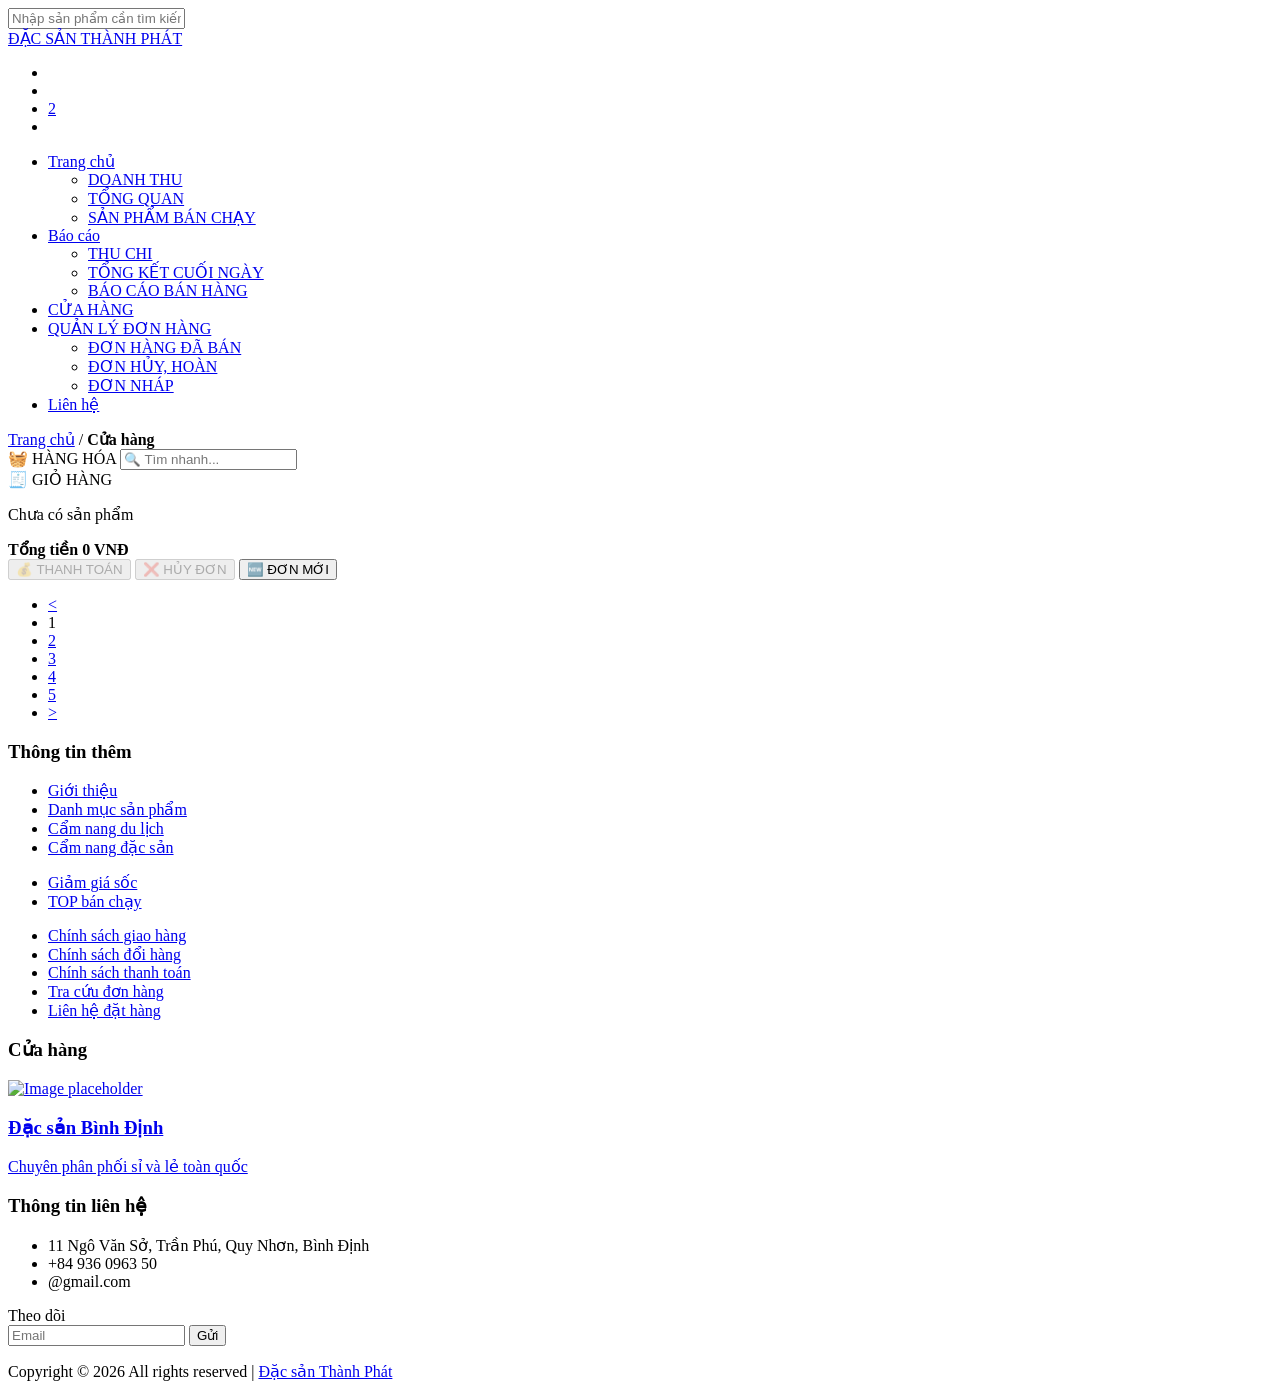
==== frontend/index.html @ 15314fc6 "Initial commit" ====
<!DOCTYPE html>
<html lang="en">
  <head>
    <title>Đặc sản Thành Phát &mdash; Bình Định</title>
    <meta charset="utf-8">
    <meta name="viewport" content="width=device-width, initial-scale=1, shrink-to-fit=no">

    <link rel="stylesheet" href="https://fonts.googleapis.com/css?family=Mukta:300,400,700"> 
    <link rel="stylesheet" href="/static/fonts/icomoon/style.css">

    <link rel="stylesheet" href="/static/css/bootstrap.min.css">
    <link rel="stylesheet" href="/static/css/magnific-popup.css">
    <link rel="stylesheet" href="/static/css/jquery-ui.css">
    <link rel="stylesheet" href="/static/css/owl.carousel.min.css">
    <link rel="stylesheet" href="/static/css/owl.theme.default.min.css">
    <link rel="stylesheet" href="/static/css/aos.css">
    <link rel="stylesheet" href="/static/css/style.css">

  </head>
  <body>
  <div class="site-wrap">
    <header class="site-navbar" role="banner">
      <div class="site-navbar-top">
        <div class="container">
          <div class="row align-items-center">

            <div class="col-6 col-md-4 order-2 order-md-1 site-search-icon text-left">
              <form action="" class="site-block-top-search">
                <span class="icon icon-search2"></span>
                <input type="text" class="form-control border-0" placeholder="Nhập sản phẩm cần tìm kiếm...">
              </form>
            </div>

            <div class="col-12 mb-3 mb-md-0 col-md-4 order-1 order-md-2 text-center">
              <div class="site-logo">
                <a href="index.html" class="js-logo-clone">ĐẶC SẢN THÀNH PHÁT</a>
              </div>
            </div>

            <div class="col-6 col-md-4 order-3 order-md-3 text-right">
              <div class="site-top-icons">
                <ul>
                  <li>
                    <a href="#" id="user-action" style="cursor:pointer">
                      <span class="icon icon-person"></span>
                      <span id="username-text"></span>
                    </a>
                  </li>


                  <li><a href="#"><span class="icon icon-heart-o"></span></a></li>
                  <li>
                    <a href="cart.html" class="site-cart">
                      <span class="icon icon-shopping_cart"></span>
                      <span class="count">2</span>
                    </a>
                  </li> 
                  <li class="d-inline-block d-md-none ml-md-0"><a href="#" class="site-menu-toggle js-menu-toggle"><span class="icon-menu"></span></a></li>
                </ul>
              </div> 
            </div>

          </div>
        </div>
      </div> 
      <nav class="site-navigation text-right text-md-center" role="navigation">
        <div class="container">
          <ul class="site-menu js-clone-nav d-none d-md-block">
            <li class="has-children">
              <a href="index.html">Trang chủ</a>
              <ul class="dropdown">
                <li><a href="#">DOANH THU</a></li>
                <li><a href="#">TỔNG QUAN</a></li>
                <li><a href="#">SẢN PHẨM BÁN CHẠY</a></li>
              </ul>
            </li>
            <li class="has-children">
              <a href="#">Báo cáo</a>
              <ul class="dropdown">
                <li><a href="#">THU CHI</a></li>
                <li><a href="#">TỔNG KẾT CUỐI NGÀY</a></li>
                <li><a href="#">BÁO CÁO BÁN HÀNG</a></li>
              </ul>
            </li>
            <li class="active"><a href="index.html">CỬA HÀNG</a></li>
            <li class="has-children">
              <a href="/orders_manage.html">QUẢN LÝ ĐƠN HÀNG</a>
              <ul class="dropdown">
                <li><a href="#">ĐƠN HÀNG ĐÃ BÁN</a></li>
                <li><a href="#">ĐƠN HỦY, HOÀN</a></li>
                <li><a href="#">ĐƠN NHÁP</a></li>
              </ul>
            </li>
            <li><a href="#">Liên hệ</a></li>
          </ul>
        </div>
      </nav>
    </header>

    <div class="bg-light py-3">
      <div class="container">
        <div class="row">
          <div class="col-md-12 mb-0"><a href="index.html">Trang chủ</a> <span class="mx-2 mb-0">/</span> <strong class="text-black">Cửa hàng</strong></div>
        </div>
      </div>
    </div>

    <div class="site-section">
      <div class="container">

        <div class="row mb-5">
          <div class="col-md-12 order-2">
            <div class="row pos-area">
              <!-- CỘT TRÁI: HÀNG HÓA -->
              <div class="col-12 col-md-8 mb-3">
                <div class="card">
                  <div class="card-header font-weight-bold d-flex justify-content-between">
                    <span>🧺 HÀNG HÓA</span>
                    <input
                      type="text"
                      id="search-input"
                      class="form-control form-control-sm w-50"
                      placeholder="🔍 Tìm nhanh..."
                    >
                  </div>
                  <div class="card-body">
                    <div class="row" id="pos-product-list">
                      <!-- sản phẩm render bằng JS -->
                    </div>
                  </div>
                </div>
              </div>

              <!-- CỘT PHẢI: GIỎ HÀNG -->
              <div class="col-12 col-md-4">
                <div class="card mb-3">
                  <div class="card-header font-weight-bold">🧾 GIỎ HÀNG</div>
                  <div class="card-body p-2" id="cart-items">
                    <p class="text-muted text-center">Chưa có sản phẩm</p>
                  </div>
                </div>

                <div class="card">
                  <div class="card-body">
                    <div class="d-flex justify-content-between">
                      <strong>Tổng tiền</strong>
                      <strong class="text-danger" id="cart-total">0 VNĐ</strong>
                    </div>

                    <button class="btn btn-success btn-block mt-3" id="btn-pay" disabled>
                      💰 THANH TOÁN
                    </button>
                    <button class="btn btn-outline-danger btn-block mt-2" id="btn-clear" disabled>
                      ❌ HỦY ĐƠN
                    </button>
                    <button class="btn btn-outline-primary btn-block mt-2" id="btn-new-order">
                      🆕 ĐƠN MỚI
                    </button>
                  </div>
                </div>
              </div>
            </div>

            <div class="row mb-5" id="product-list">
            </div>
            <div class="row" data-aos="fade-up">
              <div class="col-md-12 text-center">
                <div class="site-block-27">
                  <ul>
                    <li><a href="#">&lt;</a></li>
                    <li class="active"><span>1</span></li>
                    <li><a href="#">2</a></li>
                    <li><a href="#">3</a></li>
                    <li><a href="#">4</a></li>
                    <li><a href="#">5</a></li>
                    <li><a href="#">&gt;</a></li>
                  </ul>
                </div>
              </div>
            </div>
          </div>
        </div>
          
        </div>
        
      </div>
    </div>

    <footer class="site-footer border-top">
      <div class="container">
        <div class="row">
          <div class="col-lg-6 mb-5 mb-lg-0">
            <div class="row">
              <div class="col-md-12">
                <h3 class="footer-heading mb-4">Thông tin thêm</h3>
              </div>
              <div class="col-md-6 col-lg-4">
                <ul class="list-unstyled">
                  <li><a href="#">Giới thiệu</a></li>
                  <li><a href="#">Danh mục sản phẩm</a></li>
                  <li><a href="#">Cẩm nang du lịch</a></li>
                  <li><a href="#">Cẩm nang đặc sản</a></li>
                </ul>
              </div>
              <div class="col-md-6 col-lg-4">
                <ul class="list-unstyled">
                  <li><a href="#">Giảm giá sốc</a></li>
                  <li><a href="#">TOP bán chạy</a></li>
                </ul>
              </div>
              <div class="col-md-6 col-lg-4">
                <ul class="list-unstyled">
                  <li><a href="#">Chính sách giao hàng</a></li>
                  <li><a href="#">Chính sách đổi hàng</a></li>
                  <li><a href="#">Chính sách thanh toán</a></li>
                  <li><a href="#">Tra cứu đơn hàng</a></li>
                  <li><a href="#">Liên hệ đặt hàng</a></li>
                </ul>
              </div>
              
            </div>
          </div>
          <div class="col-md-6 col-lg-3 mb-4 mb-lg-0">
            <h3 class="footer-heading mb-4">Cửa hàng</h3>
            <a href="#" class="block-6">
              <img src="/static/images/logo_dac_san_binh_dinh.png" alt="Image placeholder" class="img-fluid rounded mb-4">
              <h3 class="font-weight-light  mb-0">Đặc sản Bình Định</h3>
              <p>Chuyên phân phối sỉ và lẻ toàn quốc</p>
            </a>
          </div>
          <div class="col-md-6 col-lg-3">
            <div class="block-5 mb-5">
              <h3 class="footer-heading mb-4">Thông tin liên hệ</h3>
              <ul class="list-unstyled">
                <li class="address">11 Ngô Văn Sở, Trần Phú, Quy Nhơn, Bình Định</li>
                <li class="phone"><a>+84 936 0963 50</a></li>
                <li class="email">@gmail.com</li>
              </ul>
            </div>

            <div class="block-7">
              <form action="#" method="post">
                <label for="email_subscribe" class="footer-heading">Theo dõi</label>
                <div class="form-group">
                  <input type="text" class="form-control py-4" id="email_subscribe" placeholder="Email">
                  <input type="submit" class="btn btn-sm btn-primary" value="Gửi">
                </div>
              </form>
            </div>
          </div>
        </div>
        <div class="row pt-5 mt-5 text-center">
          <div class="col-md-12">
            <p>
              Copyright &copy;
              <script>
                document.write(new Date().getFullYear());
              </script> 
              All rights reserved |
              <i class="icon-heart" aria-hidden="true"></i> 
              <a href="https://www.facebook.com/DoDinhDinh0410" target="_blank" class="text-primary">
                Đặc sản Thành Phát 
              </a>
              <i class="icon-heart" aria-hidden="true"></i> 
            </p>
          </div>
          
        </div>
      </div>
    </footer>
  </div>

  <script src="/static/js/jquery-3.3.1.min.js"></script>
  <script src="/static/js/jquery-ui.js"></script>
  <script src="/static/js/popper.min.js"></script>
  <script src="/static/js/bootstrap.min.js"></script>
  <script src="/static/js/owl.carousel.min.js"></script>
  <script src="/static/js/jquery.magnific-popup.min.js"></script>
  <script src="/static/js/aos.js"></script>
  <script src="/static/js/main.js"></script>

  <!-- ========================================== -->
  <script src="/static/js/auth.js"></script>
  <script src="/static/js/pos.js"></script>
  <script src="/static/js/draft.js"></script>


  </body>
</html>
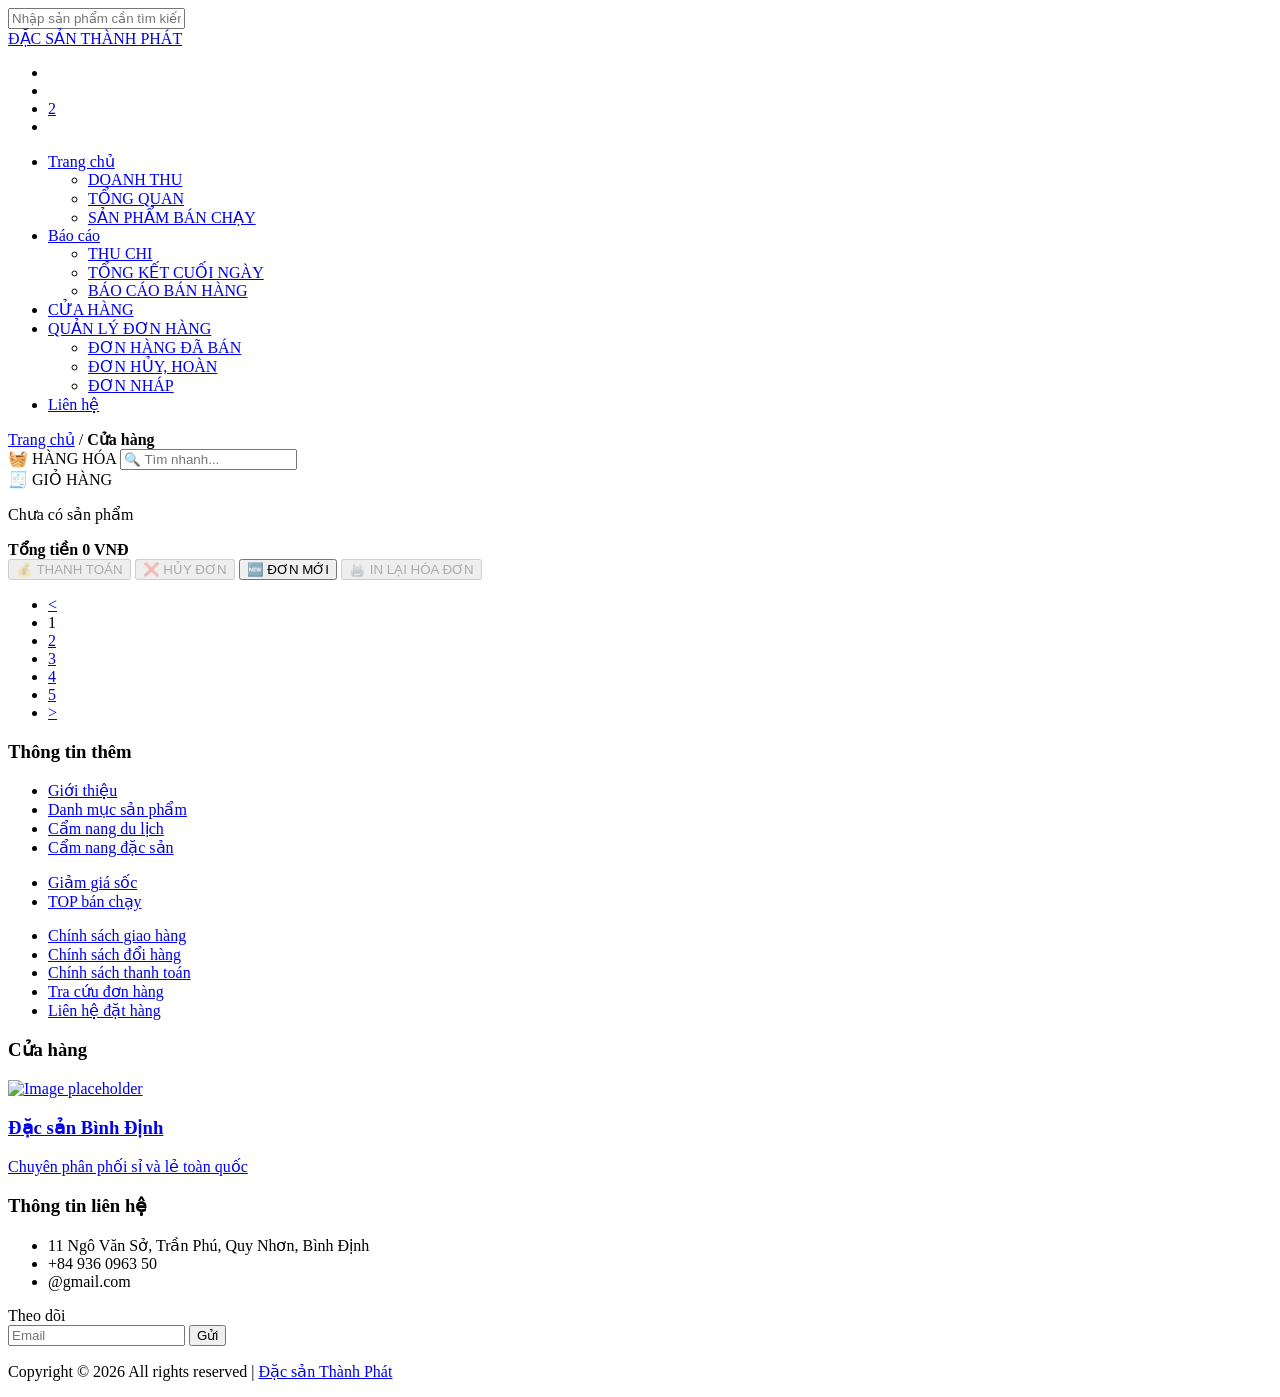
==== commit dcabd247: "update xuất bill" ====
--- a/frontend/index.html
+++ b/frontend/index.html
@@ -156,6 +156,9 @@
                     <button class="btn btn-outline-primary btn-block mt-2" id="btn-new-order">
                       🆕 ĐƠN MỚI
                     </button>
+                    <button class="btn btn-dark btn-block mt-2" id="btn-print-last" disabled>
+                      🖨️ IN LẠI HÓA ĐƠN
+                    </button>
                   </div>
                 </div>
               </div>
@@ -283,7 +286,8 @@
   <script src="/static/js/auth.js"></script>
   <script src="/static/js/pos.js"></script>
   <script src="/static/js/draft.js"></script>
-
+  <script src="https://cdn.jsdelivr.net/npm/html2canvas@1.4.1/dist/html2canvas.min.js"></script>
+  <script src="https://html2canvas.hertzen.com/dist/html2canvas.min.js"></script>
 
   </body>
 </html>
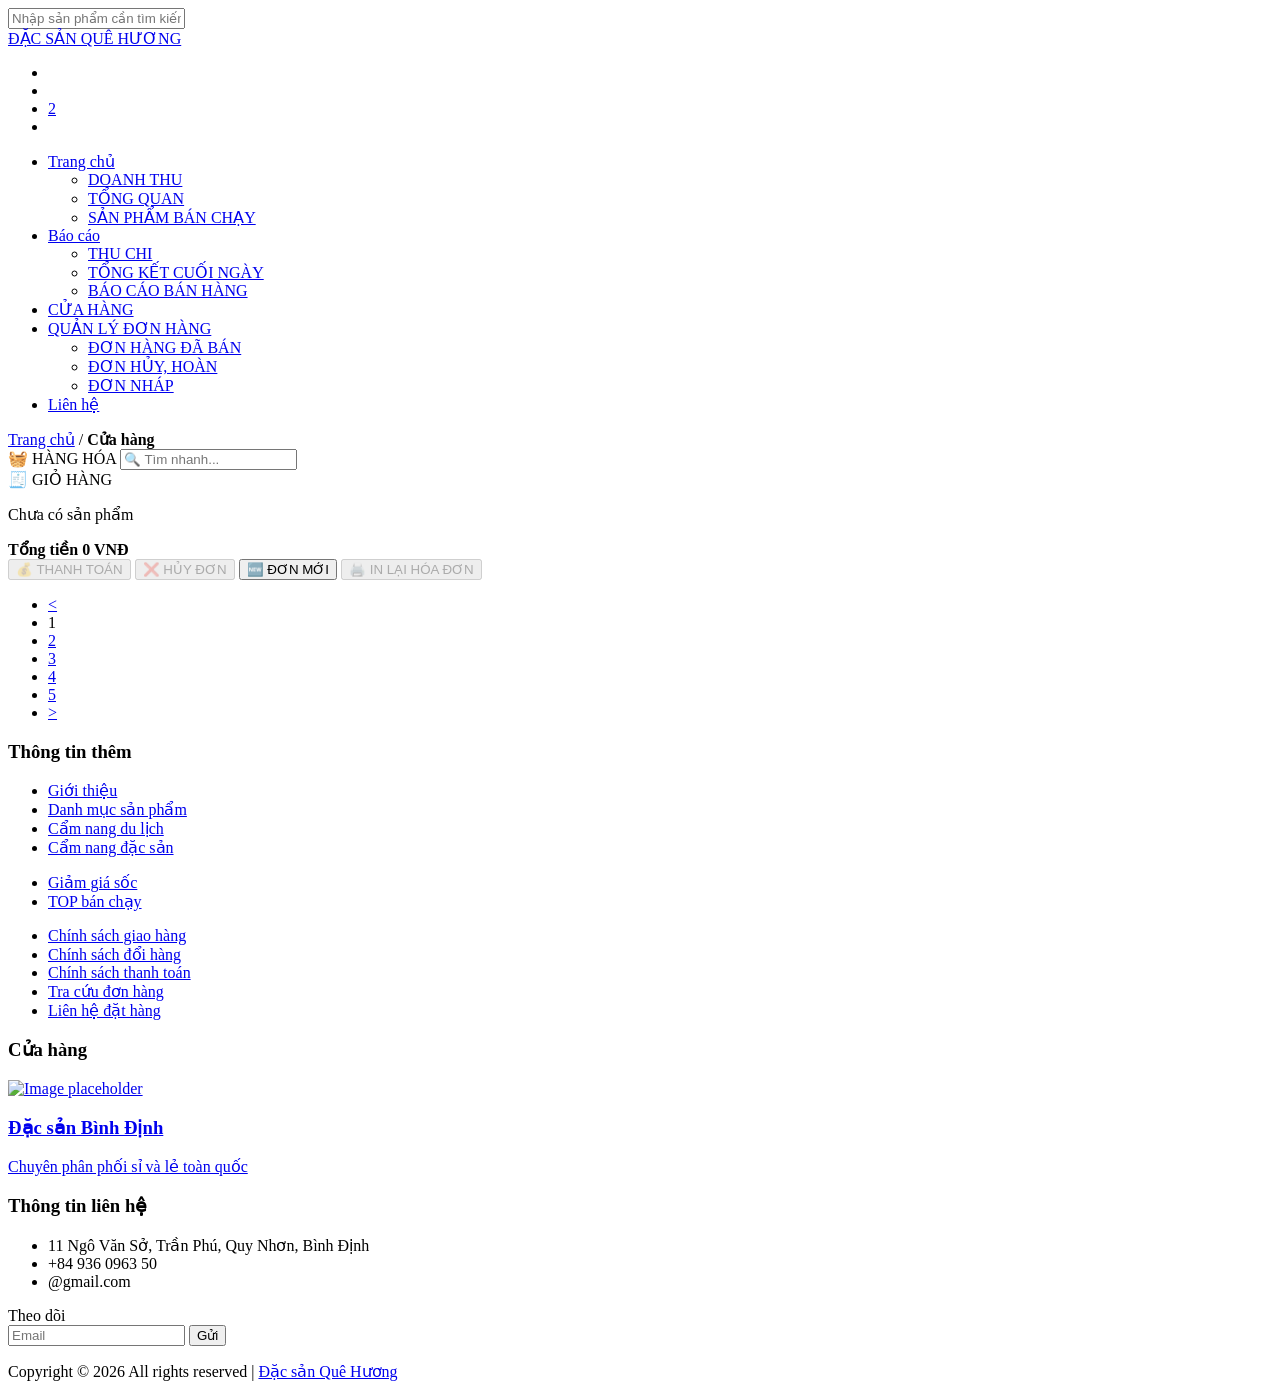
==== commit 39f9c88f: "rename Quê Hương" ====
--- a/frontend/index.html
+++ b/frontend/index.html
@@ -1,7 +1,7 @@
 <!DOCTYPE html>
 <html lang="en">
   <head>
-    <title>Đặc sản Thành Phát &mdash; Bình Định</title>
+    <title>Đặc sản quê hương&mdash;Bình Định</title>
     <meta charset="utf-8">
     <meta name="viewport" content="width=device-width, initial-scale=1, shrink-to-fit=no">
 
@@ -33,7 +33,7 @@
 
             <div class="col-12 mb-3 mb-md-0 col-md-4 order-1 order-md-2 text-center">
               <div class="site-logo">
-                <a href="index.html" class="js-logo-clone">ĐẶC SẢN THÀNH PHÁT</a>
+                <a href="index.html" class="js-logo-clone">ĐẶC SẢN QUÊ HƯƠNG</a>
               </div>
             </div>
 
@@ -262,7 +262,7 @@
               All rights reserved |
               <i class="icon-heart" aria-hidden="true"></i> 
               <a href="https://www.facebook.com/DoDinhDinh0410" target="_blank" class="text-primary">
-                Đặc sản Thành Phát 
+                Đặc sản Quê Hương 
               </a>
               <i class="icon-heart" aria-hidden="true"></i> 
             </p>
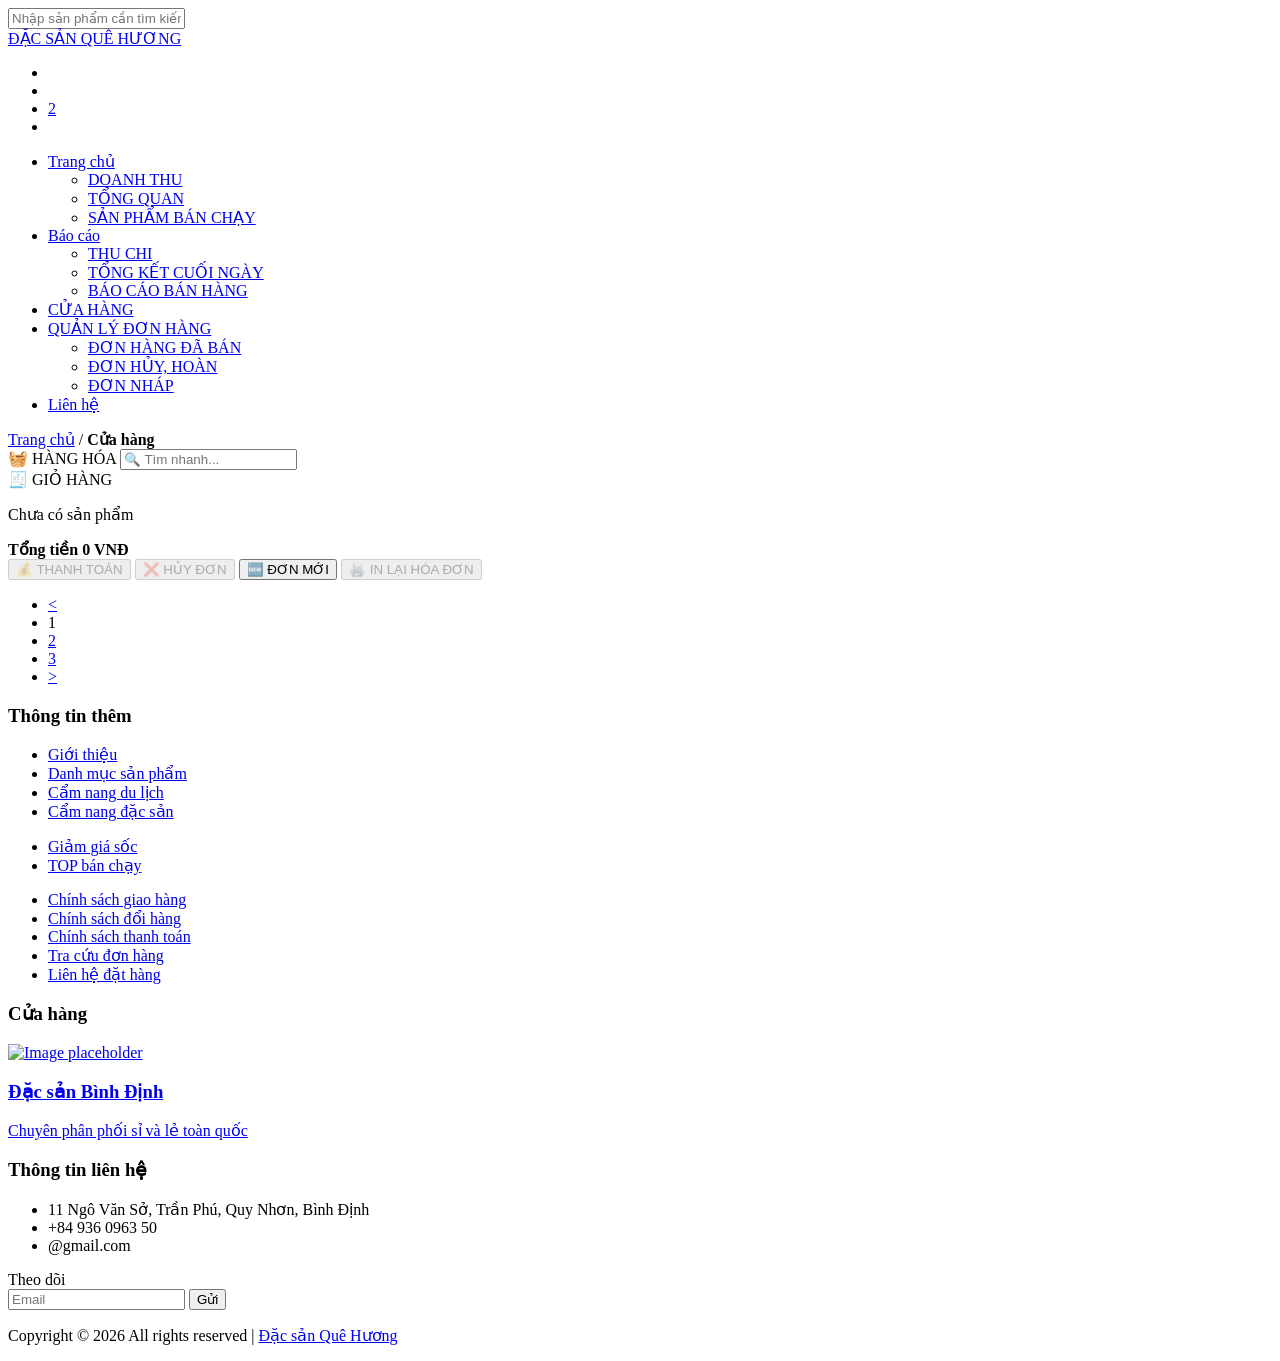
==== commit 87b237cd: "upload hình ảnh sản phẩm" ====
--- a/frontend/index.html
+++ b/frontend/index.html
@@ -174,8 +174,6 @@
                     <li class="active"><span>1</span></li>
                     <li><a href="#">2</a></li>
                     <li><a href="#">3</a></li>
-                    <li><a href="#">4</a></li>
-                    <li><a href="#">5</a></li>
                     <li><a href="#">&gt;</a></li>
                   </ul>
                 </div>
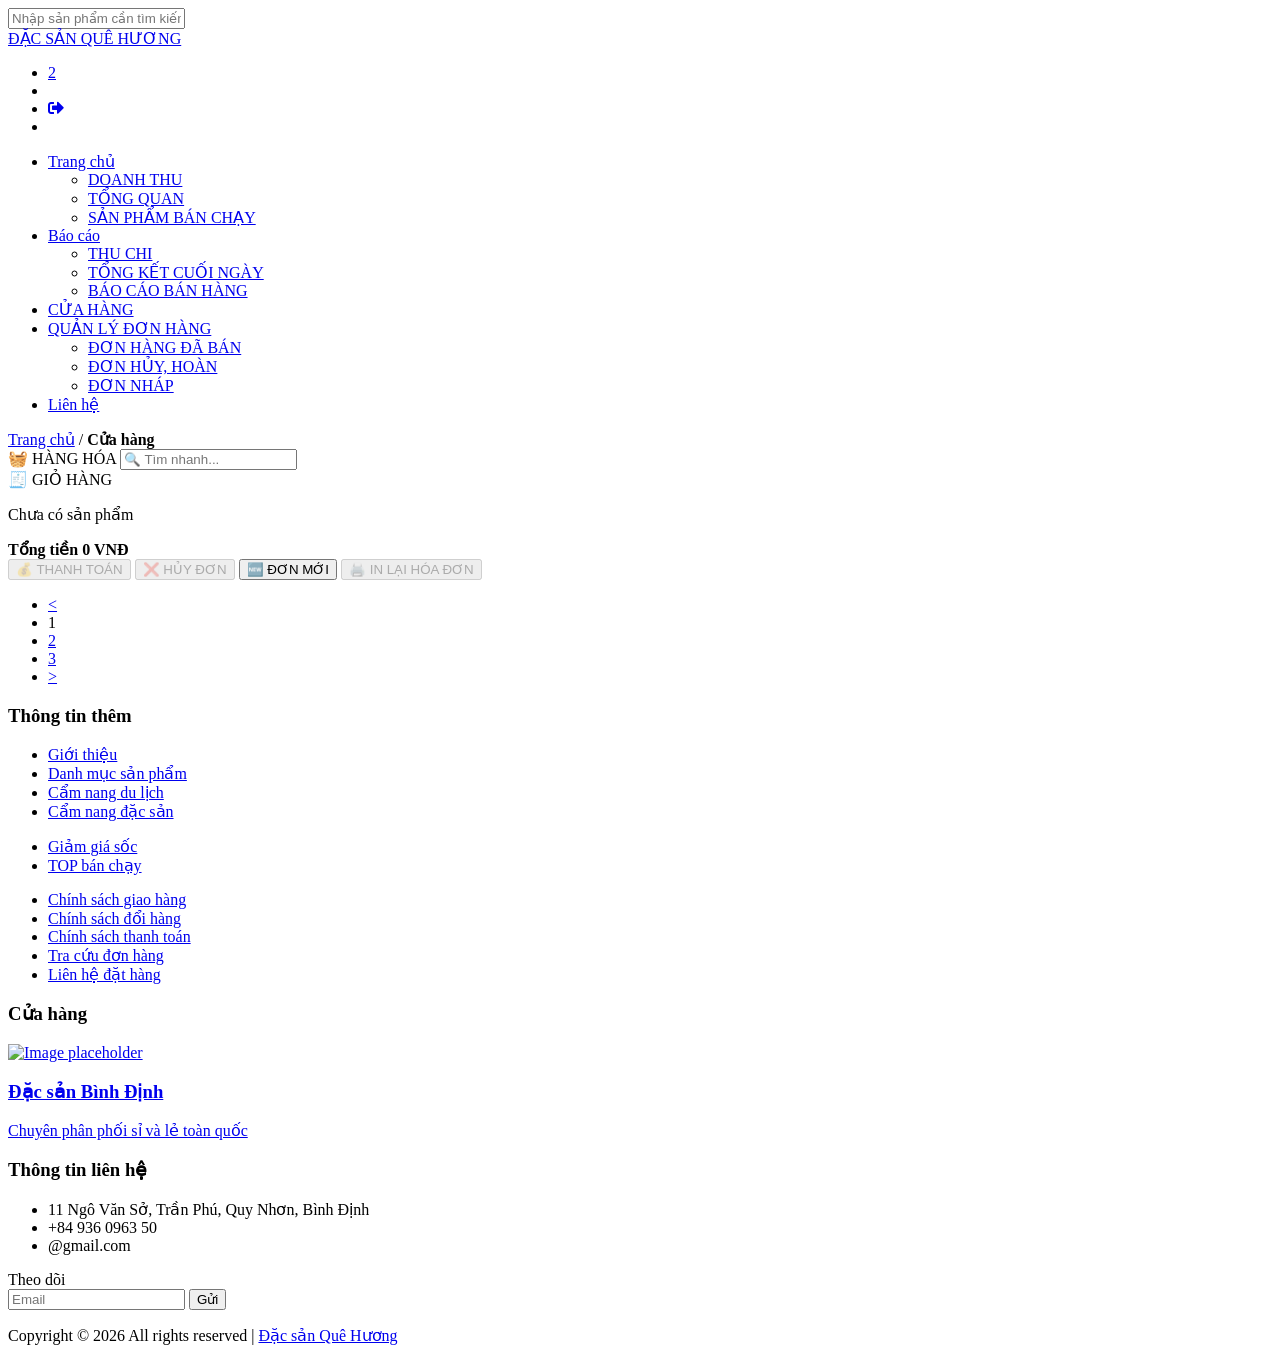
==== commit 29dcaa7c: "fronend day1" ====
--- a/frontend/index.html
+++ b/frontend/index.html
@@ -7,7 +7,7 @@
 
     <link rel="stylesheet" href="https://fonts.googleapis.com/css?family=Mukta:300,400,700"> 
     <link rel="stylesheet" href="/static/fonts/icomoon/style.css">
-
+    <link rel="stylesheet" href="https://cdnjs.cloudflare.com/ajax/libs/font-awesome/5.15.4/css/all.min.css">
     <link rel="stylesheet" href="/static/css/bootstrap.min.css">
     <link rel="stylesheet" href="/static/css/magnific-popup.css">
     <link rel="stylesheet" href="/static/css/jquery-ui.css">
@@ -41,19 +41,19 @@
               <div class="site-top-icons">
                 <ul>
                   <li>
-                    <a href="#" id="user-action" style="cursor:pointer">
-                      <span class="icon icon-person"></span>
-                      <span id="username-text"></span>
-                    </a>
-                  </li>
-
-
-                  <li><a href="#"><span class="icon icon-heart-o"></span></a></li>
-                  <li>
                     <a href="cart.html" class="site-cart">
                       <span class="icon icon-shopping_cart"></span>
                       <span class="count">2</span>
                     </a>
+                  </li>
+                  <li><a href="#"><span class="icon icon-heart-o"></span></a></li>
+                  <li>
+                    <a href="#" id="user-action" style="cursor:pointer">
+                      <span class="icon icon-person"></span>
+                      <span id="username-text"></span>
+                      <i class="fa fa-sign-out-alt"></i>
+                    </a>
+                    
                   </li> 
                   <li class="d-inline-block d-md-none ml-md-0"><a href="#" class="site-menu-toggle js-menu-toggle"><span class="icon-menu"></span></a></li>
                 </ul>
